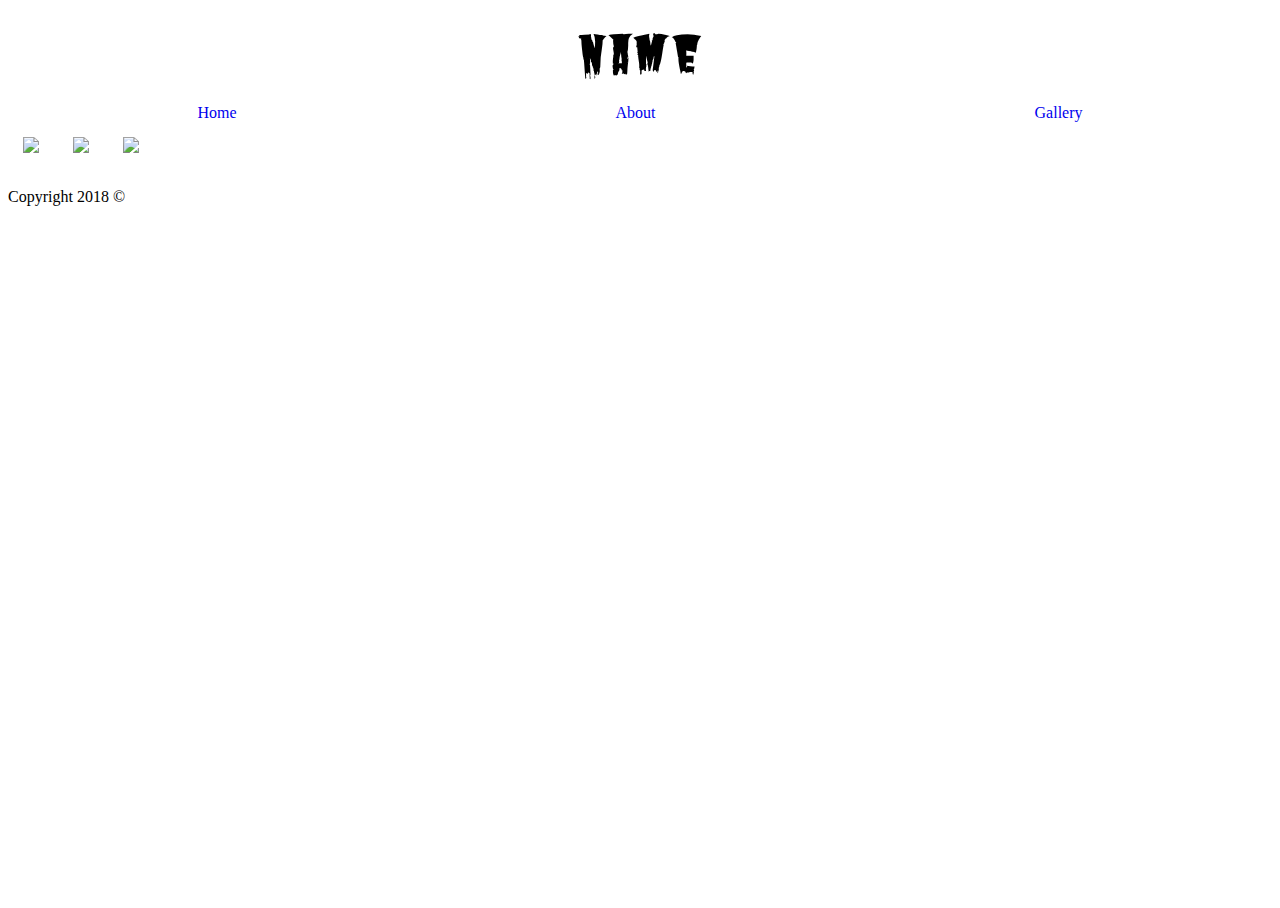
==== about.html @ 88f5928d "box model" ====
<!DOCTYPE html>
<html>
    <head>
        <title> </title>
        <meta charset="utf-8"/>
        <link rel="stylesheet" href="css/style.css" type="text/css" />
        <link href="https://fonts.googleapis.com/css?family=Arbutus|Butcherman|Charmonman|Creepster|Nosifer|Sancreek" rel="stylesheet">
    
    </head>
    
    <body>
        <div class="header">Name</div>
        <div class=navbar>
             <a href="#">Home</a>
             <a href="#">About</a>
             <a href="#">Gallery</a>
        </div>
        <div class="aboutMain">
            <div class="leftPane">
            </div>
             <div class="rightPane">
            </div>
        </div>
        <div class="footer">
            <div class="social">
                <a href="#">
                    <img class="social-image" src="https://upload.wikimedia.org/wikipedia/commons/thumb/c/c2/F_icon.svg/2000px-F_icon.svg.png">
                </a>
                <a href="#">
                    <img class="social-image" src="http://goinkscape.com/wp-content/uploads/2015/07/twitter-logo-final.png">
                </a>
                <a href="#">
                    <img class="social-image" src="https://instagram-brand.com/wp-content/uploads/2016/11/app-icon2.png">
                </a>
            </div>
            <div>
                <p>Copyright 2018 &copy</p>
            </div>
        </div>
        <script src="https://ajax.googleapis.com/ajax/libs/jquery/3.3.1/jquery.min.js"></script>
        <script type="text/javascript" src="js/script.js"></script>
    </body>
</html>
---- css/style.css ----
html {
    height: 100%;
}

body {
    height: 100%;
 background:Url(https://i.pinimg.com/originals/34/88/46/3488462cd4e3d8957d09df940662f978.jpg);
 background-size:25%;
}
a {
    text-decoration: none;
}

.main {
    height: 100%;
}
.social-image{
    width: 30px;
    margin: 15px;
}

.navbar{
  display: flex;
    justify-content:space-around;
    
    
    
}




.header{
    display: flex;
    justify-content:space-around;
    font-family: 'Butcherman',cursive;
    font-size:50px;
}
.Mychem{
    height: 50px;
    width:50px;
    display: flex;
    justify-content:space-around;
}
.Panic{
    height: 50px;
    width:50px;
    display: flex;
    justify-content:space-around;
}
.Fallout{
    height: 50px;
    width:50px;
   display: flex;
    justify-content:space-around;
}
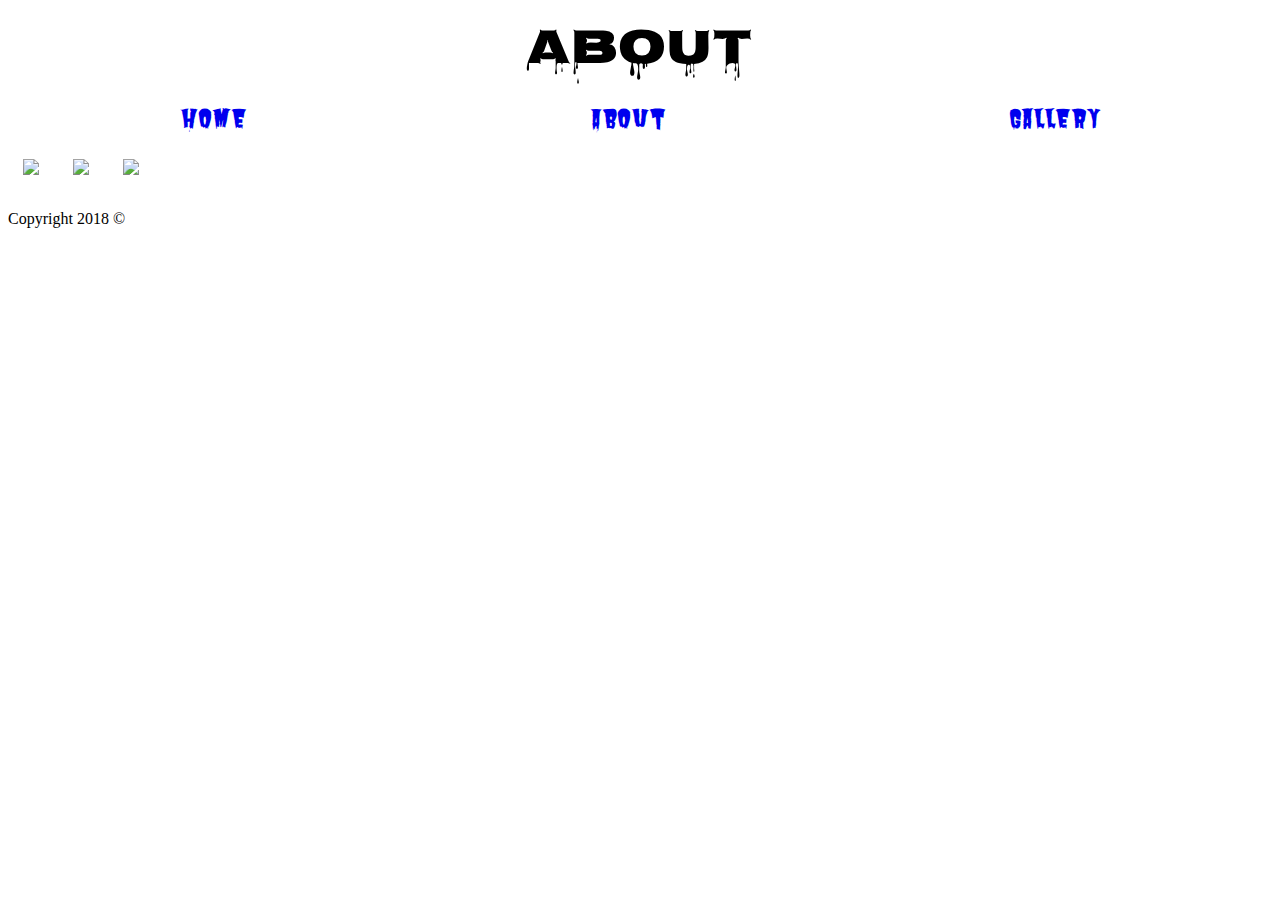
==== commit 91d07fe6: "You wish you taught me how to do this" ====
--- a/about.html
+++ b/about.html
@@ -9,11 +9,11 @@
     </head>
     
     <body>
-        <div class="header">Name</div>
+        <div class="header">About</div>
         <div class=navbar>
-             <a href="#">Home</a>
+             <a href="index.html">Home</a>
              <a href="#">About</a>
-             <a href="#">Gallery</a>
+             <a href="gallery.html">Gallery</a>
         </div>
         <div class="aboutMain">
             <div class="leftPane">
@@ -21,6 +21,13 @@
              <div class="rightPane">
             </div>
         </div>
+    <div>
+        
+    
+        
+        
+        
+     </div>   
         <div class="footer">
             <div class="social">
                 <a href="#">
--- a/css/style.css
+++ b/css/style.css
@@ -22,7 +22,8 @@
 .navbar{
   display: flex;
     justify-content:space-around;
-    
+    font-family: 'Butcherman', cursive;
+    font-size: 25px
     
     
 }
@@ -33,8 +34,9 @@
 .header{
     display: flex;
     justify-content:space-around;
-    font-family: 'Butcherman',cursive;
+    font-family: 'Nosifer',cursive;
     font-size:50px;
+    text-align: center;
 }
 .Mychem{
     height: 50px;
@@ -53,4 +55,34 @@
     width:50px;
    display: flex;
     justify-content:space-around;
+}
+
+.trinity{
+      display: block;
+    margin-left: auto;
+    margin-right: auto;
+  
+    
+
+}
+
+.mySlides2{
+    transition: transform .2s; /* Animation */
+    width: 200px;
+    height: 200px;
+    margin: 0 auto;
+      padding:100px;
+     
+}
+
+.mySlides2:hover {
+    transform: scale(3.5); /* (150% zoom - Note: if the zoom is too large, it will go outside of the viewport) */
+}
+
+.makeitStop{
+     margin-left:30%;
+       padding:100px;
+     
+        
+    
 }